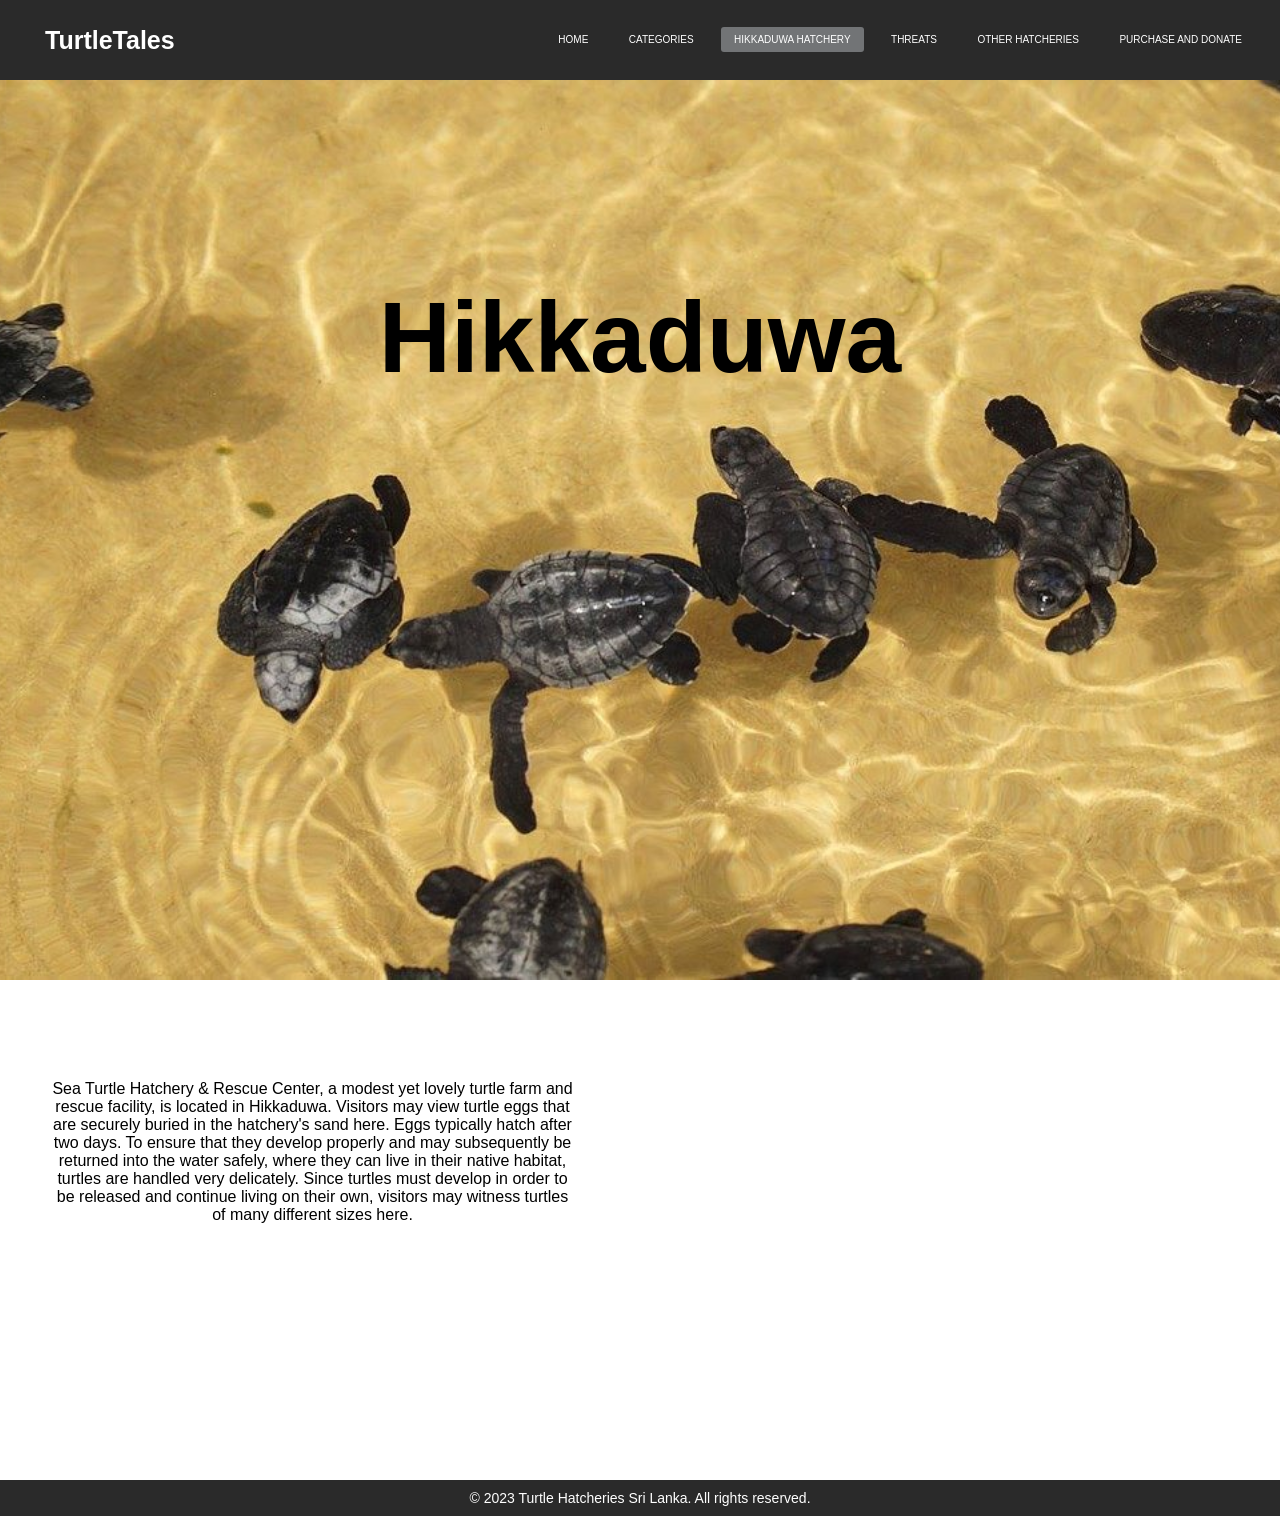
==== hikkaduwa.html @ 384ffa75 "Add files via upload" ====
<html lang="en">
<head>
    <meta charset="UTF-8">
    <meta http-equiv="X-UA-Compatible" content="IE=edge">
    <meta name="viewport" content="width=device-width, initial-scale=1.0">
    <title>Turtle Tales</title>
    <link rel="stylesheet" type="text/css" href="style.css">
    <link rel="stylesheet" href="https://cdnjs.cloudflare.com/ajax/libs/font-awesome/4.7.0/css/font-awesome.min.css">
</head>
<body>

    <nav>
        <input type="checkbox" id="check">
        <label for="check" class="checkbtn">
            <i class="fas fa-bars"></i>
        </label>
        <label class="logo">TurtleTales</label>
        <ul>
            <li><a href="index.html">Home</a></li>
            <li><a href="turtle_categories.html">Categories</a></li>
            <li><a class="active" href="hikkaduwa.html">Hikkaduwa Hatchery</a></li>
            <li><a href="threats.html">Threats</a></li>
            <li><a href="other_hatcheries.html">Other Hatcheries</a></li>
            <li><a href="purchase_donate.html">Purchase and Donate</a></li>
        </ul>
    </nav>
    <main>
            <div class="row">
            <div class="col-top">
                <h1 class="top_h1">Hikkaduwa</h1>
                <img src="Media/hikkaduwa 1.jpg" alt="">
            </div>
          </div>

          <div class="row imgcont">
            <div class="col-below cont">
                <p>Sea Turtle Hatchery & Rescue Center, a modest yet lovely turtle farm and rescue facility, is located in Hikkaduwa. Visitors may view turtle eggs that are securely buried in the hatchery's sand here. Eggs typically hatch after two days. To ensure that they develop properly and may subsequently be returned into the water safely, where they can live in their native habitat, turtles are handled very delicately. Since turtles must develop in order to be released and continue living on their own, visitors may witness turtles of many different sizes here.</p>
            </div>
            <div class="col-below map">
                <iframe src="https://www.google.com/maps/embed?pb=!1m14!1m8!1m3!1d15867.006471257157!2d80.0904514!3d6.1640093!3m2!1i1024!2i768!4f13.1!3m3!1m2!1s0x3ae182a9ecb0c635%3A0xbd3561821dfbe76b!2sSea%20Turtle%20Hatchery%20%26%20Rescue%20Center!5e0!3m2!1sen!2slk!4v1685194734223!5m2!1sen!2slk" width="100%" height="600px" style="border:0;" allowfullscreen="" loading="lazy" referrerpolicy="no-referrer-when-downgrade"></iframe>
            </div>
          </div>

        <!-- <h2>Hikkaduwa Turtle Hatchery</h2>
        <div class="slideshow-container">
            <div class="slide">
                <img src="hikkaduwa1.jpg" alt="Hikkaduwa Turtle Hatchery 1">
            </div>
            <div class="slide">
                <img src="hikkaduwa2.jpg" alt="Hikkaduwa Turtle Hatchery 2">
            </div>
            <div class="slide">
                <img src="hikkaduwa3.jpg" alt="Hikkaduwa Turtle Hatchery 3">
            </div>
        </div> -->
    </main>
    <footer>
        <p>&copy; 2023 Turtle Hatcheries Sri Lanka. All rights reserved.</p>
    </footer>
</body>
</html>
---- style.css ----
*{
    padding: 0;
    margin: 0;
    text-decoration: none;
    list-style: none;
    box-sizing: border-box;
}

body {
    font-family: Arial, sans-serif;
}


/* Navigation styles */
nav{
    background: #2a2a2a;
    height: 80px;
    width: 100%;
}
label.logo{
    color: white;
    font-size: 25px;
    line-height: 80px;
    padding: 0 45px;
    font-weight: bold;
}
nav ul{
    float: right;
    margin-right: 20px;
}
nav ul li{
    display: inline-block;
    line-height: 80px;
    margin: 0 5px;
}
nav ul li a{
    color: white;
    font-size: 10px;
    padding: 7px 13px;
    border-radius: 3px;
    text-transform: uppercase;
}
a.active,a:hover{
    background: #727476;
    transition: 0.5s;
}
.checkbtn{
    font-size: 30px;
    color: white;
    float: right;
    line-height: 80px;
    margin-right: 40px;
    cursor: pointer;
    display: none;
}
#check{
    display: none;
}

@media (max-width:938px){
    label.logo{
        font-size: 30px;
        padding-left: 50px;
    }
    nav ul li a{
        font-size: 8px;
    }
}
@media (max-width:858px){
    .checkbtn{
        display: block;
    }
    ul{
        position: fixed;
        width: 100%;
        height: 100vh;
        background:#2c3350 ;
        top: 80px;
        left: 0;
        text-align: center;
    }
    nav ul li{
        display: block;
        margin: 50px 0;
        line-height: 30px;
    }
    nav ul li a{
        font-size: 20px;
    }
    a:hover,a.active{
        background:none;
        color:#0082e6;
    }
    #check:checked ~ ul{
        left: 0;
    }
}

/* main */
.background_image{
    width: 100%;
    height: 85vh;
    background-repeat: no-repeat;
    background: url("Media/background\ 1.jpg");
    background-position: center;
    background-size: cover;
}
.container{
    height: auto;
    display: grid;
    grid-template-columns: 50% 50% ;
    padding: 50px;
}
.box1{
    width: 500px;
    height: 500px;
    background-repeat: no-repeat;
    background: url("Media/turtletales-high-resolution-logo-color-on-transparent-background.png");
    background-position: center;
    background-size: contain;
}
.box2{
    width: 500px;
    height: 500px;
    padding: 100px 30px;
    border: #000000;
    border-radius: 3px;
}
.box2 h1{
    color: rgb(16, 16, 16);
    font-size: 50px;
    text-align: center;
    font-weight: bolder;
}
.box2 h2{
    padding: 20px;
    font-size: 30px;
    color: white;
    text-align: center;
}
.box2 p{
    color: white;
    font-size: 20px;
    font-weight: bold;
    text-align: center;
}
/* category page */
.category_main{
    background: url("Media/catbg.jpg");
    padding: 60px;
}
.container_content{
    text-align: center;
}
.container_content h2{
    font: bold;
    font-size: 40px;
    color: white;
    text-align: center;
    align-items: center;
    justify-content: center;
    padding: 10px 0 0 0;
}
.container_content p{
    font-style: italic;
    font-size: 20px;
    color: grey;
}
.round_container{
    display: grid;
    grid-template-columns: repeat(3, 2fr);
    grid-template-rows: repeat(2, auto);
    gap: 50px;
    justify-content: center;
    margin-top: 50px;
    padding: 10px;
}
.img2{
    width: 450px;
    height: 400px;;
    display: flex;
    flex-direction: column;
    justify-content: space-between;
}
.round_container h2{
    font-family: cursive;
    font-weight: 600;
    color: rgb(186, 177, 245);
}
.round_container p{
    font-family: cursive;
    color: rgb(255, 255, 255);
}

/* Hikkaduwa */
  .row {
    display: flex;
    flex-wrap: wrap;
    margin-right: -15px;
    margin-left: -15px;
  }

  .col-top {
    flex: 0 0 100%;
    max-width: 100%;
    height: 100vh;
    padding-right: 15px;
    padding-left: 15px;
    background: url("Media/hikkaduwa\ 1.jpg");
    background-repeat: no-repeat;
    background-size: cover;
  }
  .col-top img{
    align-items: center;
    padding: 0 100px;
    background-position: center;
    opacity: 0;
  }
  .col-top h1{
    font-size: 100px;
    font-weight: bold;
    padding-top: 200px;
    text-align: center;
    align-items: center;
    justify-content: center;
  }
  .col-below {
    flex: 0 0 50%;
    max-width: 50%;
    padding-right: 15px;
    padding-left: 15px;
  }
  .cont p{
    padding: 100px 50px;
    text-align: center;
    justify-content: center;
  }
  .map iframe{
    height: 500px;
  }

  @media (max-width: 767.98px) {
    .col-below {
      flex: 0 0 100%;
      max-width: 100%;
    }
  }
  /* threats */
  .threat_main{
    background: url("Media/threatbg.jpg");
    background-repeat: no-repeat;
    background-size: cover;
  }
  .threat_top{
    padding: 50px 10px;
    text-align: center;
    justify-content: center;
  }
  .threat_top header{
    color: white;
    font-weight: bold;
    font-size: 50px;
  }
  .threat_top p{
    padding: 20px;
    font-style: 30px;
    color: white;
  }
  .column1 {
    float: left;
    width: 33.33%;
    padding: 50px;
  }
  .column1 .imgthreat img{
    width: 100%;
    height: 400px;
    background-size: cover;
  }
  .column1 .textthreat h1{
    padding: 20px;
    text-align: center;
    justify-content: center;
    color: white;
    font-weight: bold
  }
  .column1 .textthreat p{
    padding: 20px;
    color: rgb(255, 255, 255);
    font-size: 20px;
    font-style: italic;
  }
  
  /* Clear floats after the columns */
  .rowthreat:after {
    content: "";
    display: table;
    clear: both;
  }


  /* Purchase and Donate page */

  .donatetitle{
    text-align: center;
    align-items: center;
    font-size: 50px;
    padding: 50px;
  }
  #donations {
    display: flex;
    justify-content: center;
    align-items: flex-start;
    margin: 20px;
    margin-top: 300px;
  }
    .donation {
      width: 600px; 
      padding: 30px; 
      margin: 20px;
      background-color: #f2f2f2;
      border-radius: 10px;
      text-align: center;
      box-shadow: 0 2px 4px rgba(0, 0, 0, 0.1);
      margin-top: -100px;
    }
    

    .donation img {
      width: 450px;
      height: 250px;
      object-fit: cover;
      border-radius: 10px;
      margin-top: -150px;
    }
    
    .donation h3 {
      font-size: 20px;
      margin: 10px 0;
    }
    
    .donation p {
      margin-bottom: 10px;
    }
    
    .donation a {
      display: inline-block;
      padding: 10px 20px;
      background-color: #42b983;
      color: #fff;
      text-decoration: none;
      border-radius: 5px;
    }
    
    .donation a:hover {
      background-color: #368b6d;
    }
    
    /* Animation */
    @keyframes donationFadeIn {
      0% {
        opacity: 0;
        transform: translateY(20px);
      }
      100% {
        opacity: 1;
        transform: translateY(0);
      }
    }
    
    .donation {
      animation: donationFadeIn 1s ease-in-out;
    }

    
    #merchandise {
        display: flex;
        justify-content: center;
        align-items: flex-start;
        margin-bottom: 20px;
      }
      
      .merch1 {
        width: 600px;
        padding: 20px;
        margin: 20px;
        background-color: #f2f2f2;
        border-radius: 10px;
        text-align: center;
        border: 0px solid #42b983;
        box-shadow: 0 2px 4px rgba(0, 0, 0, 0.1);
        animation: scale-animation 0.5s ease-in-out alternate infinite;
        margin-top: 170px;
      }
      
      .merch1 img {
        width: 450px;
        height: 250px;
        object-fit: cover;
        border-radius: 10px;
        margin-top: -150px; 
      }
      
      .merch1 h3 {
        font-family: 'Open Sans', sans-serif;
        font-size: 24px;
        font-weight: 700;
        margin: 10px 0;
      }
      
      .merch1 p {
        font-family: 'Open Sans', sans-serif;
        font-size: 16px;
        margin-bottom: 10px;
      }
      
      .merch1 .price {
        font-family: 'Open Sans', sans-serif;
        font-size: 18px;
        font-weight: 700;
      }
      
      .merch1 a {
        display: inline-block;
        padding: 10px 20px;
        background-color: #42b983;
        color: #fff;
        text-decoration: none;
        border-radius: 5px;
        font-family: 'Open Sans', sans-serif;
        font-size: 18px;
        font-weight: 700;
        transition: background-color 0.3s ease;
      }
      
      .merch1 a:hover {
        background-color: #368b6d;
      }
      
      @keyframes scale-animation {
        from {
          transform: scale(1);
        }
        to {
          transform: scale(1.03);
        }
      }


/* Footer styles */
footer {
    text-align: center;
    font-size: 14px;
    background: #2a2a2a;
    color: white;
    padding:10px;
}
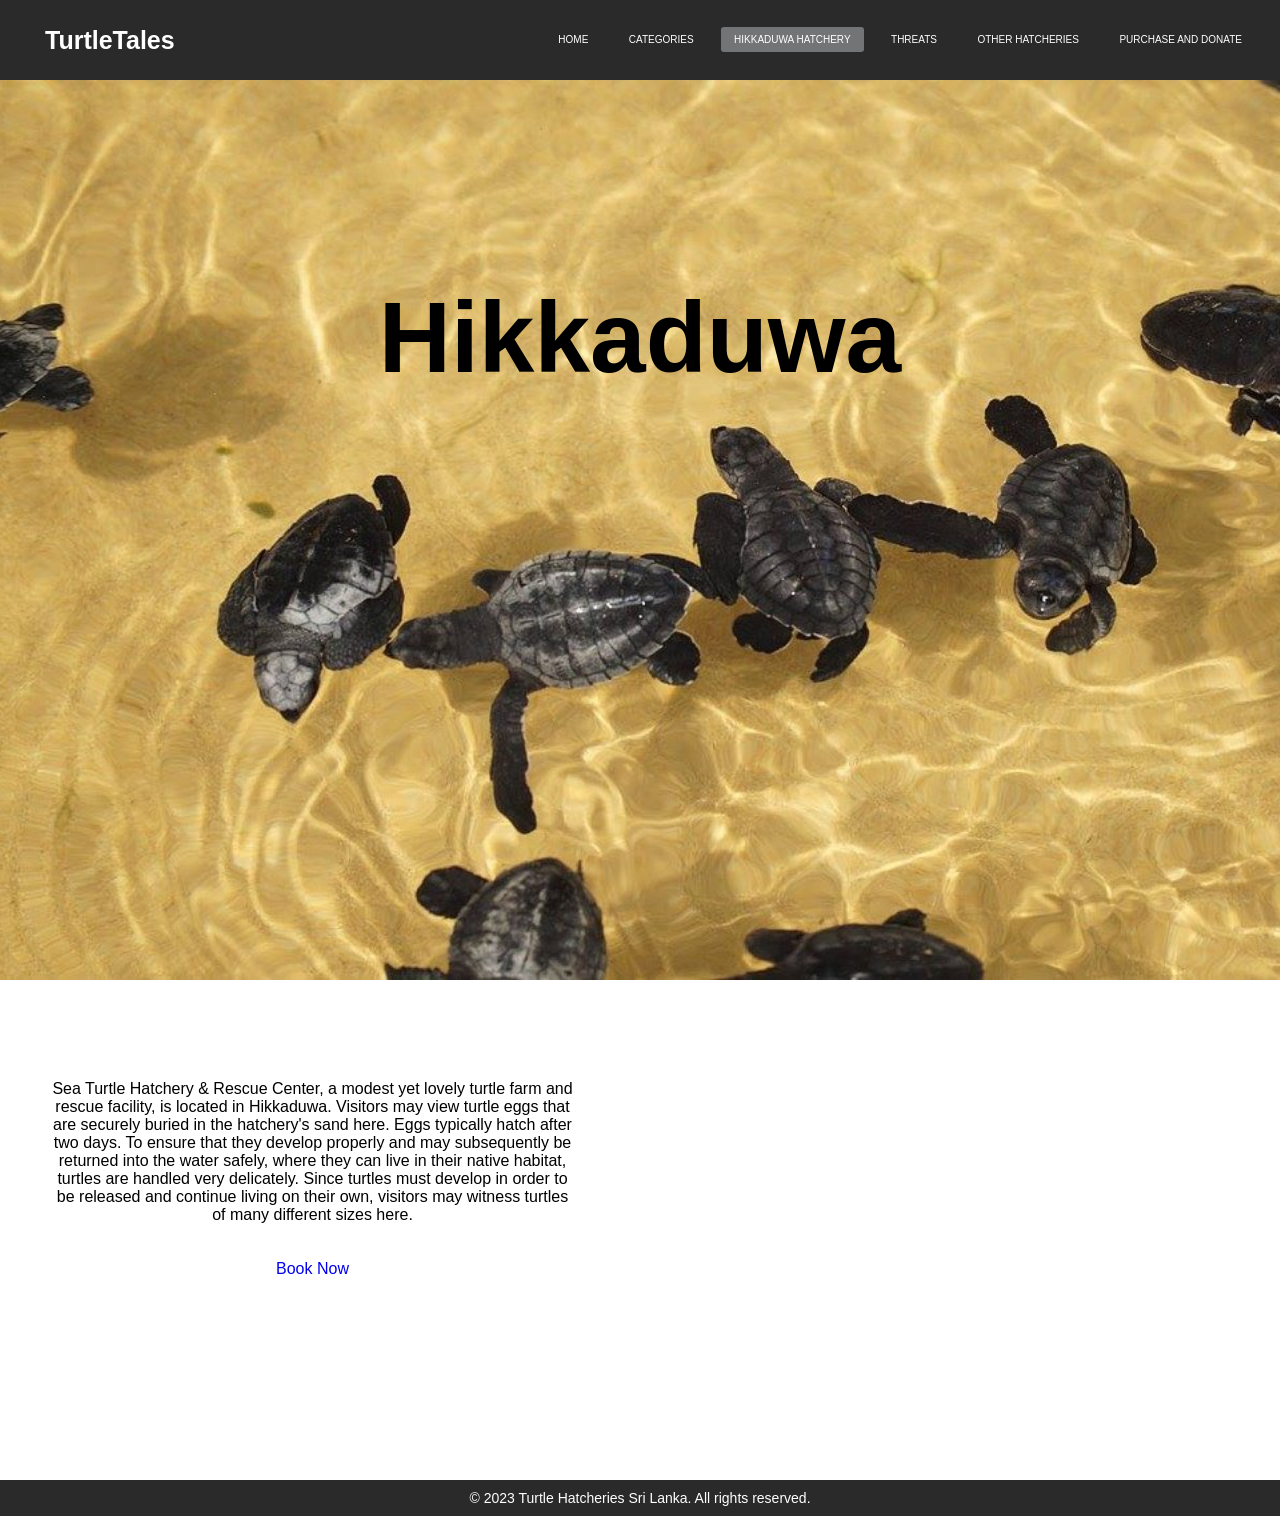
==== commit b24d66d9: "Add files via upload" ====
--- a/hikkaduwa.html
+++ b/hikkaduwa.html
@@ -34,25 +34,14 @@
 
           <div class="row imgcont">
             <div class="col-below cont">
-                <p>Sea Turtle Hatchery & Rescue Center, a modest yet lovely turtle farm and rescue facility, is located in Hikkaduwa. Visitors may view turtle eggs that are securely buried in the hatchery's sand here. Eggs typically hatch after two days. To ensure that they develop properly and may subsequently be returned into the water safely, where they can live in their native habitat, turtles are handled very delicately. Since turtles must develop in order to be released and continue living on their own, visitors may witness turtles of many different sizes here.</p>
+                <p>Sea Turtle Hatchery & Rescue Center, a modest yet lovely turtle farm and rescue facility, is located in Hikkaduwa. Visitors may view turtle eggs that are securely buried in the hatchery's sand here. Eggs typically hatch after two days. To ensure that they develop properly and may subsequently be returned into the water safely, where they can live in their native habitat, turtles are handled very delicately. Since turtles must develop in order to be released and continue living on their own, visitors may witness turtles of many different sizes here. <br>
+                <br><br><a href="tickets.html">Book Now</a></p>
             </div>
             <div class="col-below map">
                 <iframe src="https://www.google.com/maps/embed?pb=!1m14!1m8!1m3!1d15867.006471257157!2d80.0904514!3d6.1640093!3m2!1i1024!2i768!4f13.1!3m3!1m2!1s0x3ae182a9ecb0c635%3A0xbd3561821dfbe76b!2sSea%20Turtle%20Hatchery%20%26%20Rescue%20Center!5e0!3m2!1sen!2slk!4v1685194734223!5m2!1sen!2slk" width="100%" height="600px" style="border:0;" allowfullscreen="" loading="lazy" referrerpolicy="no-referrer-when-downgrade"></iframe>
             </div>
           </div>
 
-        <!-- <h2>Hikkaduwa Turtle Hatchery</h2>
-        <div class="slideshow-container">
-            <div class="slide">
-                <img src="hikkaduwa1.jpg" alt="Hikkaduwa Turtle Hatchery 1">
-            </div>
-            <div class="slide">
-                <img src="hikkaduwa2.jpg" alt="Hikkaduwa Turtle Hatchery 2">
-            </div>
-            <div class="slide">
-                <img src="hikkaduwa3.jpg" alt="Hikkaduwa Turtle Hatchery 3">
-            </div>
-        </div> -->
     </main>
     <footer>
         <p>&copy; 2023 Turtle Hatcheries Sri Lanka. All rights reserved.</p>
--- a/style.css
+++ b/style.css
@@ -454,4 +454,26 @@
     background: #2a2a2a;
     color: white;
     padding:10px;
+}
+
+
+
+
+/* task 3 - semester 2 */
+
+.lbl, .slct, .inpt {
+  display: block;
+  margin: 10px 0;
+}
+
+.tibutton:disabled {
+  background-color: #ccc;
+}
+
+.tibutton {
+  padding: 10px 20px;
+  background-color: #007bff;
+  color: #fff;
+  border: none;
+  cursor: pointer;
 }
